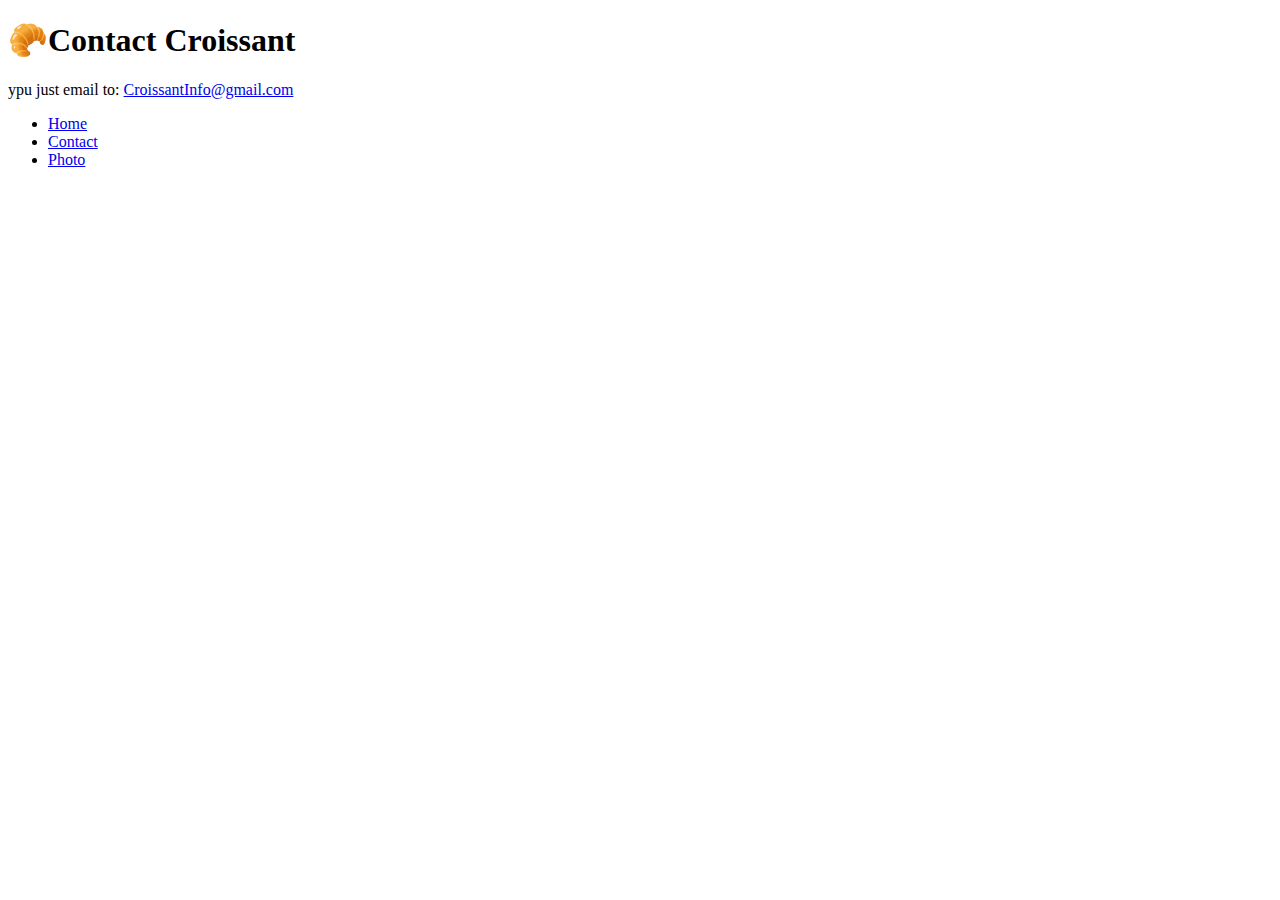
==== contact.html @ af9620d6 "added to netlify" ====
<!DOCTYPE html>
<html lang="en">
  <head>
    <meta charset="UTF-8" />
    <meta http-equiv="X-UA-Compatible" content="IE=edge" />
    <meta name="viewport" content="width=device-width, initial-scale=1.0" />
    <link rel="stylesheet" href="/Croissant/style/app.css" />
    <title>Contact</title>
  </head>
  <body>
    <h1>🥐Contact Croissant</h1>
    <p>
      ypu just email to:
      <a href="mailto:mahsairankhah@gmail.com">CroissantInfo@gmail.com</a>
    </p>
    <ul>
      <li><a href="index.html">Home</a></li>
      <li><a href="contact.html">Contact</a></li>
      <li><a href="photo.html">Photo</a></li>
    </ul>
  </body>
</html>
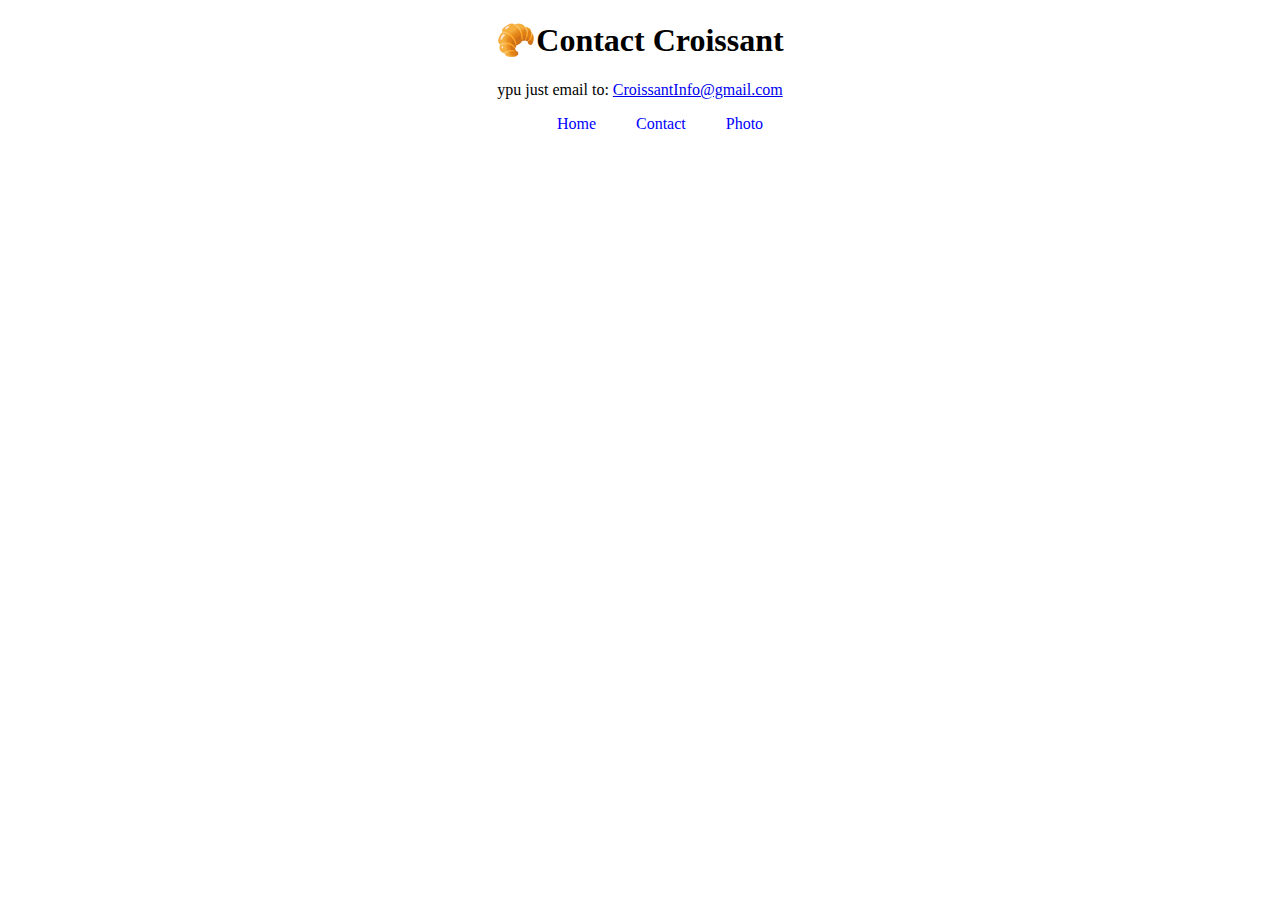
==== commit fc995663: "fix the bug" ====
--- a/contact.html
+++ b/contact.html
@@ -4,7 +4,7 @@
     <meta charset="UTF-8" />
     <meta http-equiv="X-UA-Compatible" content="IE=edge" />
     <meta name="viewport" content="width=device-width, initial-scale=1.0" />
-    <link rel="stylesheet" href="/Croissant/style/app.css" />
+    <link rel="stylesheet" href="/style/app.css" />
     <title>Contact</title>
   </head>
   <body>
--- a/style/app.css
+++ b/style/app.css
@@ -0,0 +1,29 @@
+h1 {
+  text-align: center;
+}
+p {
+  width: 600px;
+  margin: auto;
+  text-align: center;
+}
+ul {
+  display: flex;
+  justify-content: center;
+}
+ul li {
+  list-style-type: none;
+}
+ul li a {
+  text-decoration: none;
+  padding: 10px;
+  margin: 10px;
+  color: blue;
+}
+ul li a:hover {
+  text-decoration: underline;
+}
+img {
+  display: block;
+  width: 500px;
+  margin: auto;
+}
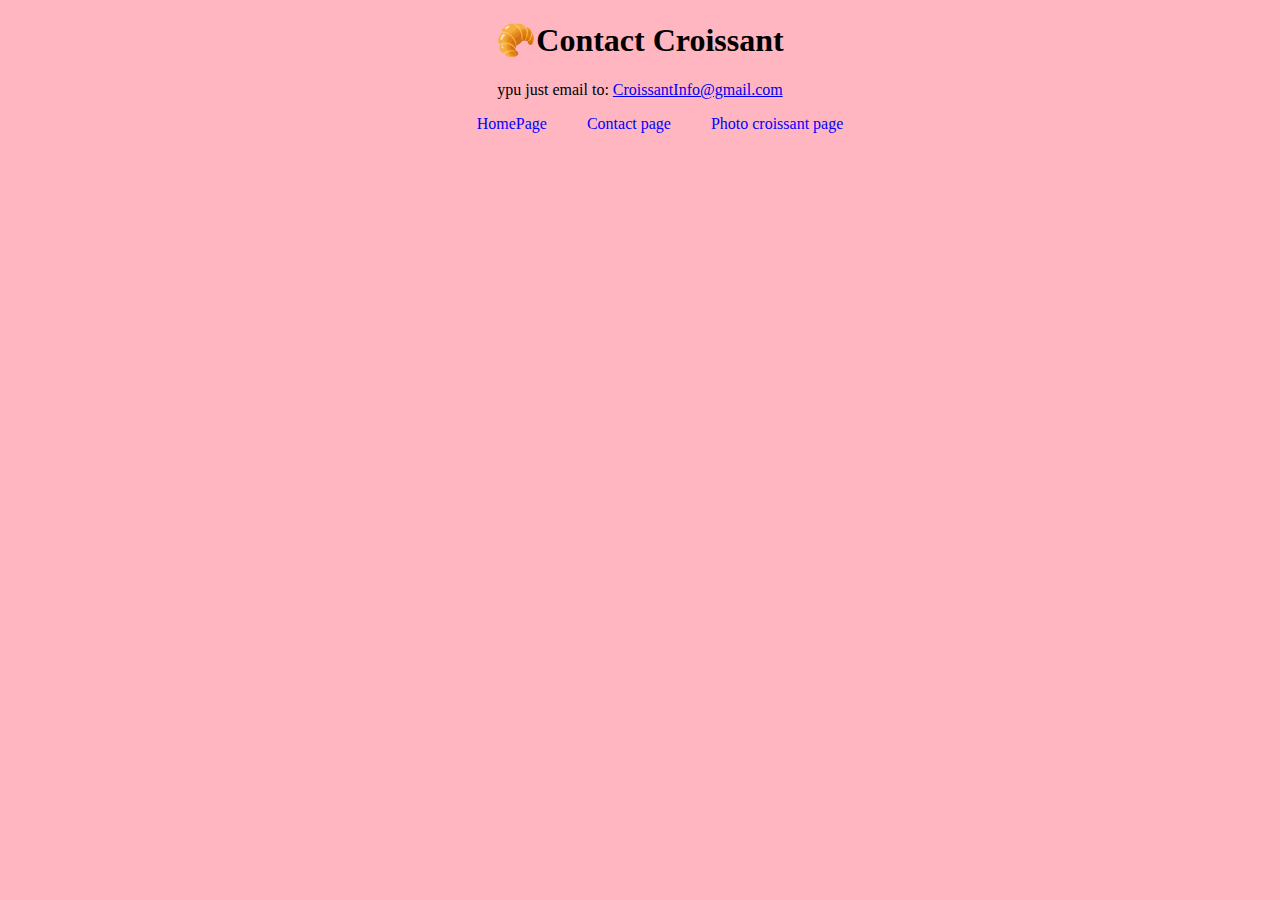
==== commit 6754fb65: "make it seo friendly" ====
--- a/contact.html
+++ b/contact.html
@@ -5,18 +5,24 @@
     <meta http-equiv="X-UA-Compatible" content="IE=edge" />
     <meta name="viewport" content="width=device-width, initial-scale=1.0" />
     <link rel="stylesheet" href="/style/app.css" />
-    <title>Contact</title>
+    <title>Contact us - Croissant.com</title>
+    <meta
+      name="description"
+      content=" A croissant is a buttery, flaky sweets"
+    />
   </head>
   <body>
     <h1>🥐Contact Croissant</h1>
     <p>
       ypu just email to:
-      <a href="mailto:mahsairankhah@gmail.com">CroissantInfo@gmail.com</a>
+      <a href="mailto:mahsairankhah@gmail.com" title="contact us"
+        >CroissantInfo@gmail.com</a
+      >
     </p>
     <ul>
-      <li><a href="index.html">Home</a></li>
-      <li><a href="contact.html">Contact</a></li>
-      <li><a href="photo.html">Photo</a></li>
+      <li><a href="index.html" title="homepage">HomePage</a></li>
+      <li><a href="contact.html" title="contact us">Contact page</a></li>
+      <li><a href="photo.html" title="photo page">Photo croissant page</a></li>
     </ul>
   </body>
 </html>
--- a/style/app.css
+++ b/style/app.css
@@ -1,3 +1,6 @@
+body {
+  background-color: lightpink;
+}
 h1 {
   text-align: center;
 }
